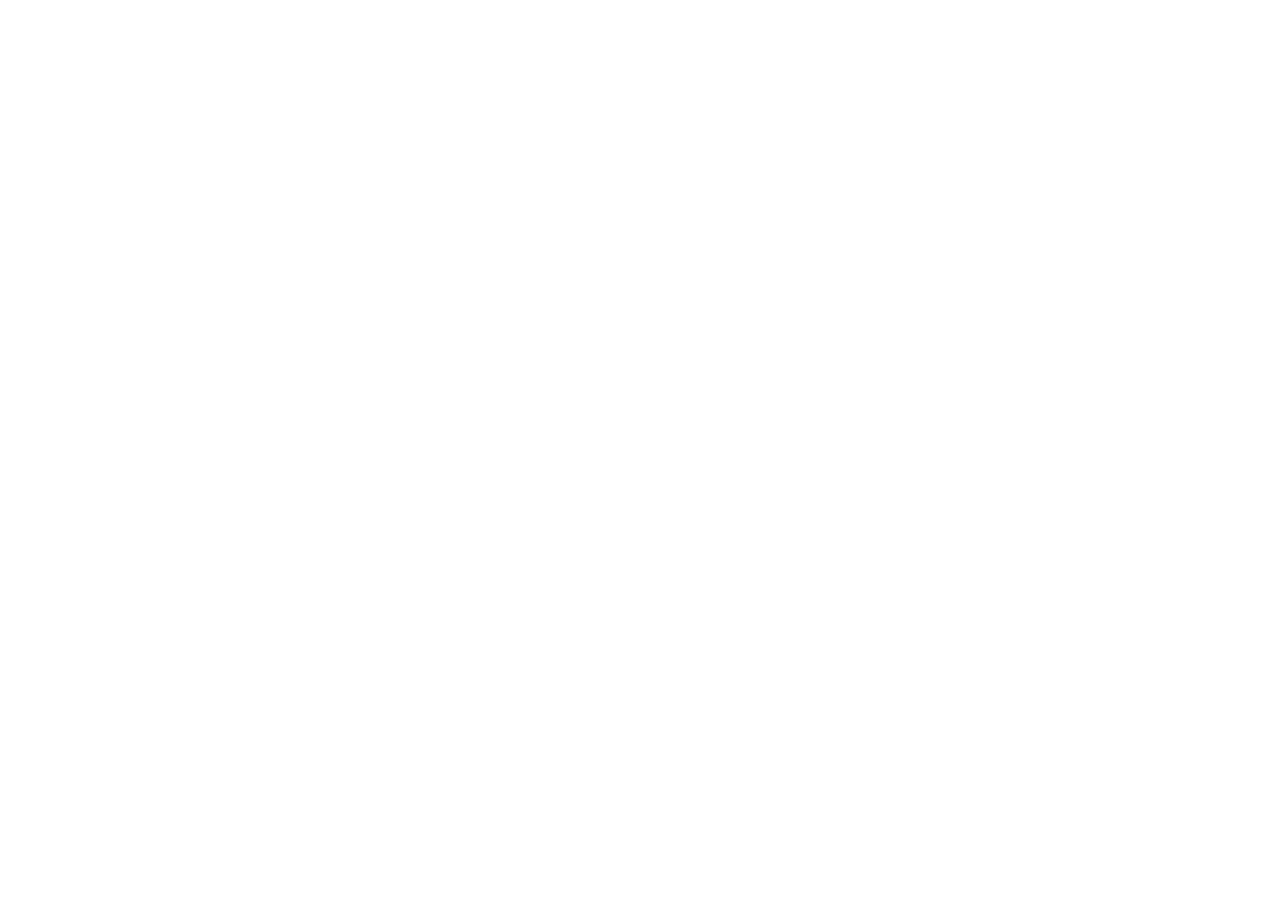
==== src/index.html @ 1ffb6ab6 "Initial project" ====
<!DOCTYPE html>
<html lang="en">
<head>
  <meta charset="UTF-8">
  <meta name="viewport" content="width=device-width, initial-scale=1.0">
  <meta http-equiv="X-UA-Compatible" content="ie=edge">
  <title>Document</title>
</head>

<body>
  <div class="conteiner">
    <!-- <div class="collapse">Collapse</div>
    <div class="collapse-insert">
      Много много текста. Много много текста. Много много текста. Много много текста. Много много текста. Много много текста. Много много текста. Много много текста. Много много текста. Много много текста. Много много текста. Много много текста. 
    </div> -->
  </div>
</body>
</html>
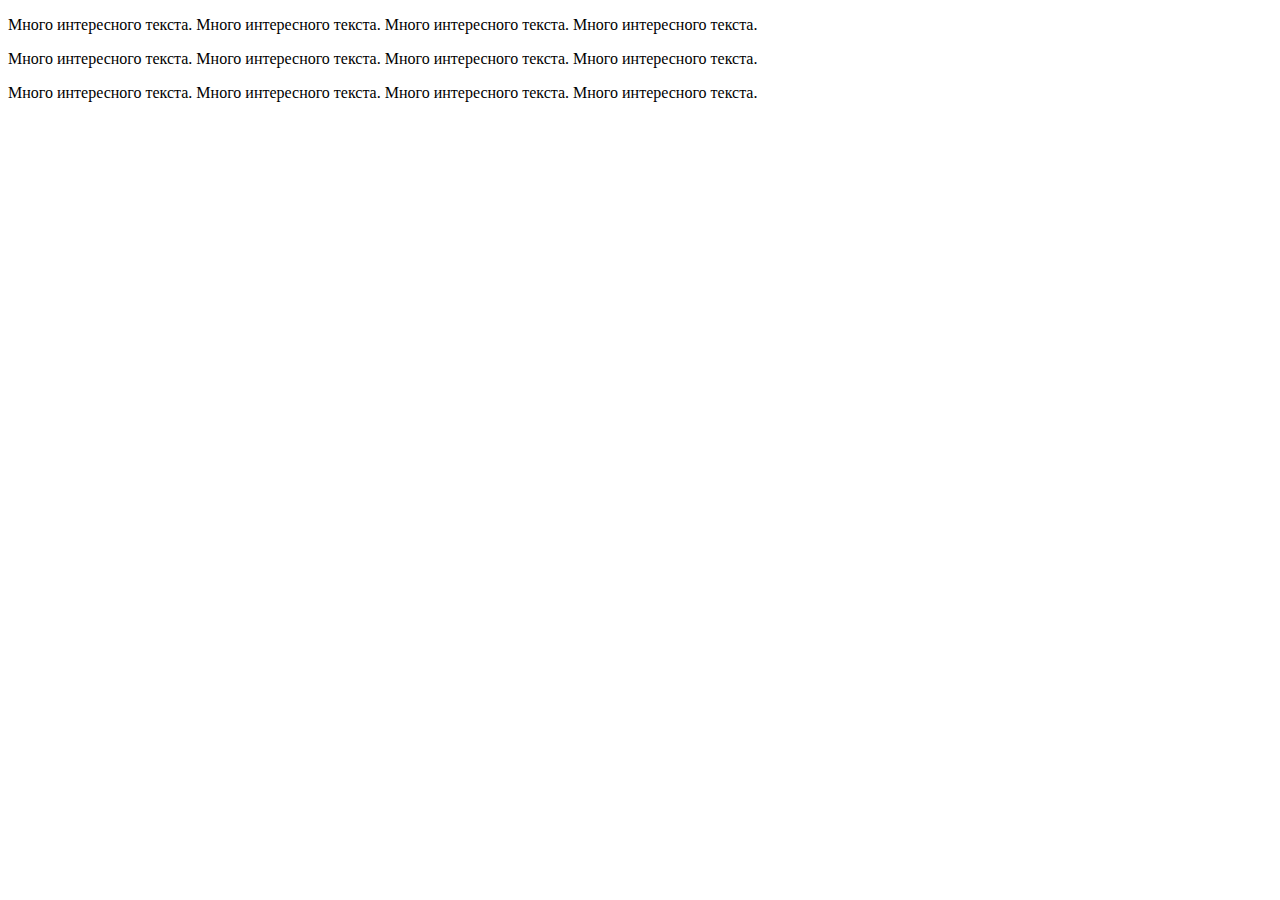
==== commit dc2eddf9: "Добавлен виджет задачи 2" ====
--- a/src/index.html
+++ b/src/index.html
@@ -8,11 +8,11 @@
 </head>
 
 <body>
-  <div class="conteiner">
-    <!-- <div class="collapse">Collapse</div>
-    <div class="collapse-insert">
-      Много много текста. Много много текста. Много много текста. Много много текста. Много много текста. Много много текста. Много много текста. Много много текста. Много много текста. Много много текста. Много много текста. Много много текста. 
-    </div> -->
-  </div>
+  <p>Много интересного текста. Много интересного текста. Много интересного текста. Много интересного текста.</p>
+  <div class="conteiner-task-1 number-1"></div>
+  <p>Много интересного текста. Много интересного текста. Много интересного текста. Много интересного текста.</p>
+  <div class="conteiner-task-1 number-2"></div>
+  <p>Много интересного текста. Много интересного текста. Много интересного текста. Много интересного текста.</p>
+  <div class="conteiner-task-2"></div>
 </body>
 </html>
